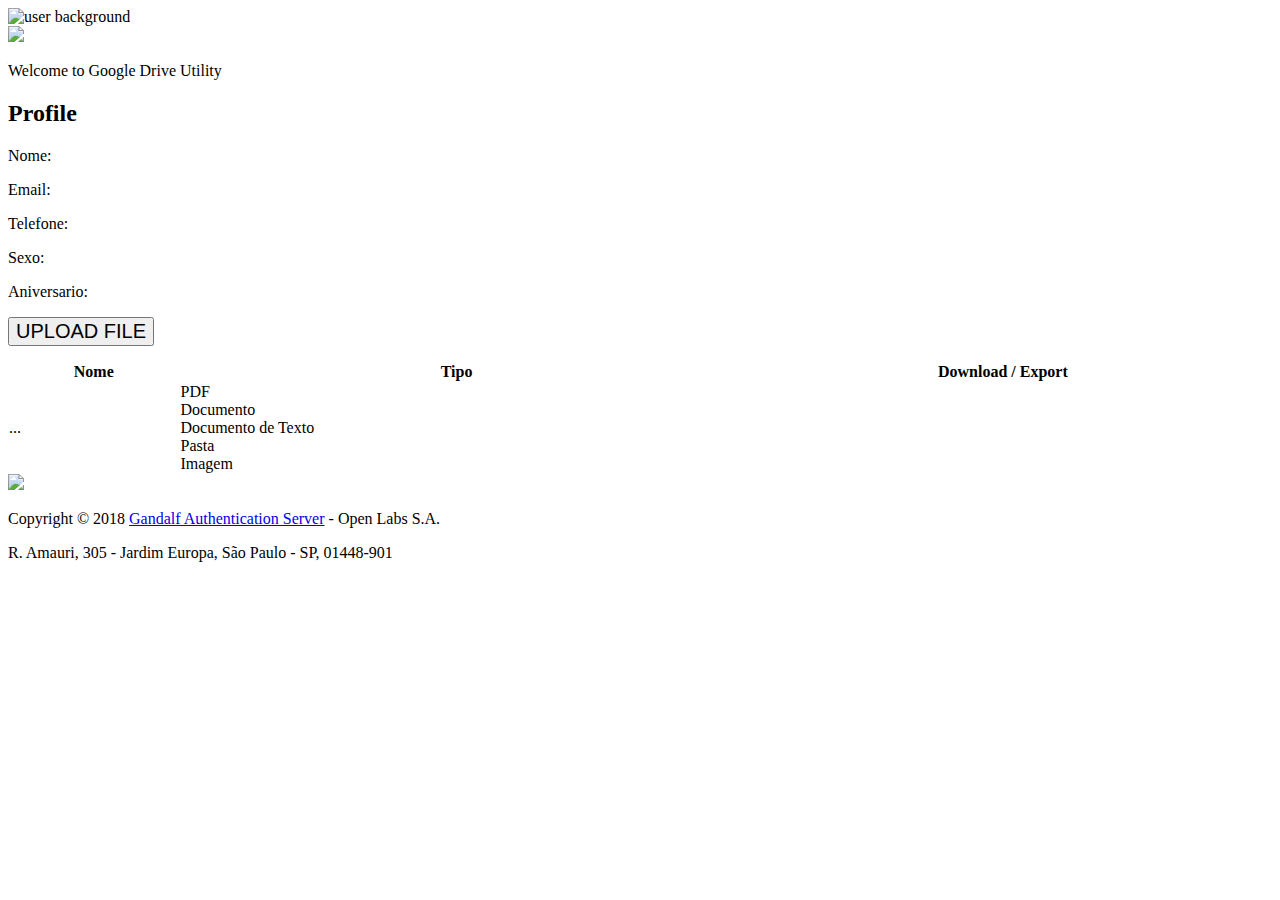
==== shield.auth.ex1.client/src/main/resources/templates/index.html @ 60e05089 "Alterações na index" ====
<!DOCTYPE html>
<html xmlns:th="http://www.thymeleaf.org" lang="en">
    <head>
        <meta charset="utf-8" />
        <meta http-equiv="X-UA-Compatible" content="IE=edge"/>
        <title>Logged Area</title>
        <meta name="description" content=""/>
        <meta name="viewport" content="width=device-width, initial-scale=1, shrink-to-fit=no"/>

        <base href="/" />
        <!--bootstrap core-->
        <link rel="stylesheet" type="text/css"
              href="client/webjars/bootstrap/css/bootstrap.min.css" />

        <!--import javascript-->
        <script type="text/javascript" src="client/webjars/jquery/jquery.min.js"></script>
        <script type="text/javascript"
        src="client/webjars/bootstrap/js/bootstrap.min.js"></script>
        <script src='http://ajax.googleapis.com/ajax/libs/jqueryui/1.8.5/jquery-ui.min.js'></script>

        <!-- Custom Fonts -->
        <link href="client/webjars/font-awesome/css/font-awesome.min.css" 
              rel="stylesheet" type="text/css"/>
        <link href="https://fonts.googleapis.com/css?family=Source+Sans+Pro:300,400,700,300italic,400italic,700italic" rel="stylesheet" type="text/css"/>

        <!-- Custom CSS -->
        <link href="client/css/stylish-portfolio.min.css" rel="stylesheet"/>
        <link href="client/vendor/simple-line-icons/css/simple-line-icons.css" rel="stylesheet"/>

        <link rel="stylesheet" href="https://cdn.datatables.net/1.10.12/css/jquery.dataTables.min.css"/>
        <script src="https://cdn.datatables.net/1.10.12/js/jquery.dataTables.min.js"></script>
        <link rel="stylesheet" href="https://cdn.datatables.net/1.10.16/css/dataTables.bootstrap4.min.css"/>


    </head>
    <body>
        <div class=" container">
            <div id="profile-header" class="card shadow">
                <div class="cover">
                    <img class="" src="client/img/user-profile-bg.jpg" alt="user background"/>                    
                </div>

                <div>
                    <img src="client/img/galfalf-icon.png" class="shadow card-profile-image "/>
                </div>
                <div>
                    <p class="cover-title">Welcome to Google Drive Utility</p>
                </div>


            </div>

            <div class="section">
                <div id="user-details" class="profile shadow">
                    <h2>Profile</h2>
                    <div>
                        <p>Nome: <span id="nome"></span></p>
                    </div>
                    <div>
                        <p>Email:<span id="email" class=""></span></p>  
                    </div>
                    <div>
                        <p>Telefone: <span id="telefone"></span></p>
                    </div>
                    <div>
                        <p>Sexo: <span id="sexo"></span></p>
                    </div>
                    <div>
                        <p>Aniversario: <span id="bday"></span></p>
                    </div>
                </div>

                <div id="services" class="service">

                    <p><button class="upload-buttom" style="font-size:20px" id="upload-buttom">UPLOAD FILE
                            <i class="fa fa-arrow-circle-up"></i></button>
                    </p>

                    <div id="uploaddiv" class="upload-div">



                        <div class="container content-table">
                            <table id="tabela" class="table  table-striped table-bordered" cellspacing="0" width="100%">
                                <thead>
                                    <tr>
                                        <th>Nome</th>
                                        <th>Tipo</th>
                                        <th>Download / Export</th>
                                    </tr>    
                                </thead>

                                <tbody class="table table-hover">
                                <th:block th:each="file : ${files}">
                                    <tr>
                                        <td th:text="${file.fileName}">...</td>
                                        <td>
                                    <th:block th:switch="${file.fileType}">
                                        <div th:case="'application/pdf'">
                                            <label>PDF</label>
                                        </div>
                                        <div th:case="'application/vnd.google-apps.document'">
                                            <label>Documento</label>
                                        </div>
                                        <div th:case="'text/plain'">
                                            <label>Documento de Texto</label>
                                        </div>
                                        <div th:case="'application/vnd.google-apps.folder'">
                                            <label>Pasta</label>
                                        </div>
                                        <div th:case="'image/jpeg'">
                                            <label>Imagem</label>
                                        </div>
                                        <div th:case="*">
                                            <label th:text="${file.fileType}"></label>
                                        </div>
                                    </th:block>
                                    </td>
                                    <td>
                                        <a title="Baixar" th:if="${file.exportedLinks == null}"  
                                           class="btn btn-primary" th:href="${file.downloadUrl}"><i class="fa fa-download"></i></a>
                                        <a title="Exportar para PDF" th:if="${file.exportedLinks != null}"  
                                           class="btn btn-danger" th:href="${file.exportedLinks.get('application/pdf')}"><i class="fa fa-file-pdf-o"></i></a>
                                        <a title="Exportar para ZIP" th:if="${file.exportedLinks != null}"  
                                           class="btn btn-secondary" th:href="${file.exportedLinks.get('application/zip')}"><i class="fa fa-file-archive-o"></i></a>
                                        <a title="Exportar para Word" th:if="${file.exportedLinks != null}"  
                                           class="btn btn-primary" th:href="${file.exportedLinks.get('application/vnd.openxmlformats-officedocument.wordprocessingml.document')}"><i class="fa fa-file-word-o"></i></a>
                                        <a title="Exportar para TXT" th:if="${file.exportedLinks != null}"  
                                           class="btn btn-dark" th:href="${file.exportedLinks.get('text/plain')}"><i class="fa fa-file-o"></i></a>
                                    </td>
                                    </tr>
                                </th:block>
                                </tbody>

                            </table>    
                        </div>
                    </div>
                </div>
            </div>
            <footer >
                <div id="contact" class="contact">
                    <div class="text-align-left">
                        <!--imagem logo openlabs-->  
                        <img src="client/img/openlabs-logo.png" class="img-squared"/>
                    </div>
                    <div class="text-align-right">
                        <p class="text-muted small mb-0">Copyright &copy; 2018 <a href="#">Gandalf Authentication Server</a> - Open Labs S.A.</p>
                        <p class="text-muted small mb-0">R. Amauri, 305 - Jardim Europa, São Paulo - SP, 01448-901</p>

                    </div>
                </div>
            </footer>
        </div>




        <!-- Custom scripts for this template -->
        <script src="client/js/stylish-portfolio.min.js"></script>
        <script>
            $(document).ready(function () {
                $('#tabela').DataTable({
                    "pageLength": 5,
                    "bLengthChange": false,
                    "columnDefs": [{
                            "targets": 2,
                            "orderable": false
                        }]
                });

                $('.dataTables_filter').addClass('pull-left');

            });


        </script>

    </body>
</html>
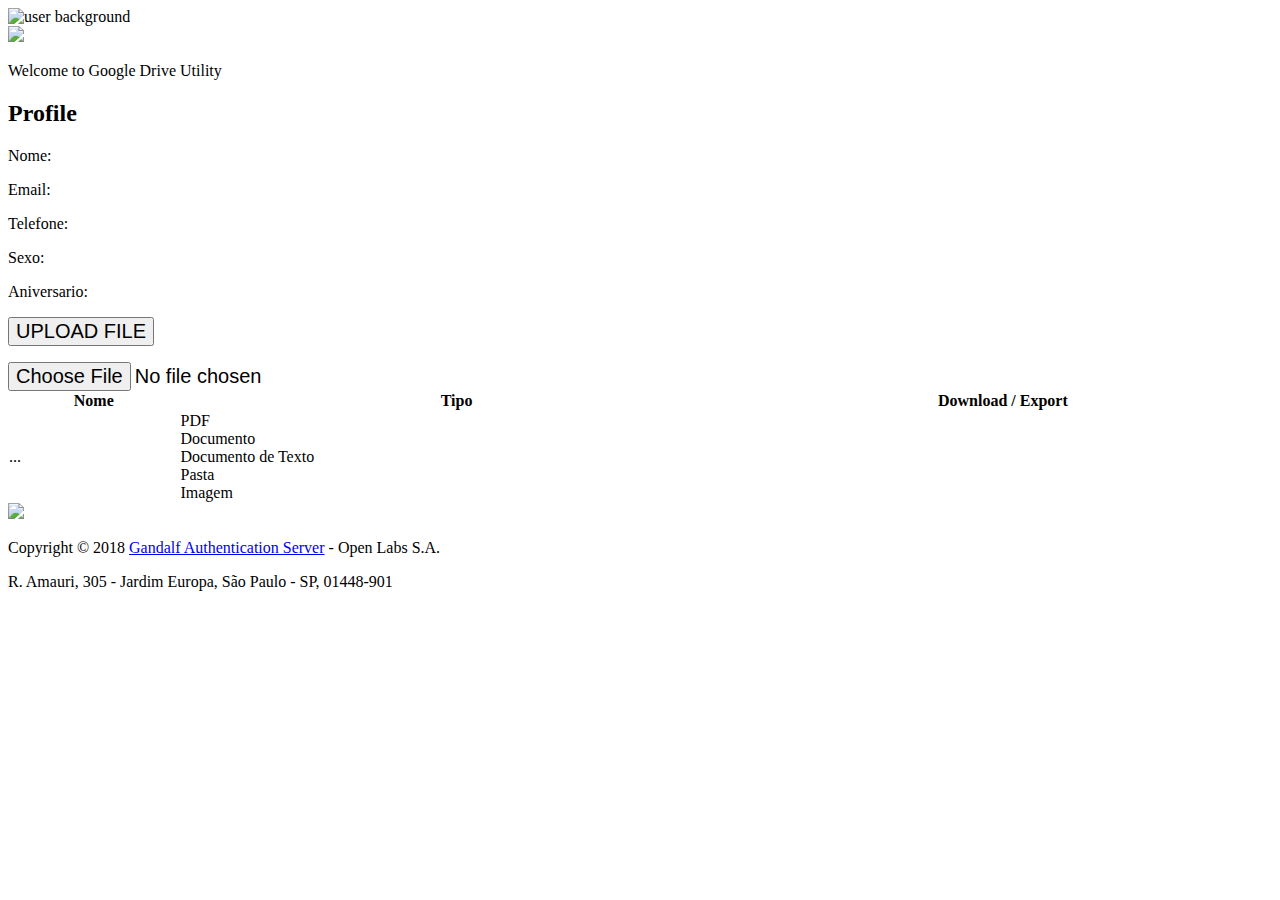
==== commit 9253a27c: "Alterações no botão de upload no index." ====
--- a/shield.auth.ex1.client/src/main/resources/templates/index.html
+++ b/shield.auth.ex1.client/src/main/resources/templates/index.html
@@ -72,9 +72,13 @@
 
                 <div id="services" class="service">
 
-                    <p><button class="upload-buttom" style="font-size:20px" id="upload-buttom">UPLOAD FILE
-                            <i class="fa fa-arrow-circle-up"></i></button>
-                    </p>
+                    <form method="POST" enctype="multipart/form-data" action="/client/upload">
+                        <p>
+                            <button class="upload-buttom" style="font-size:20px" id="upload-buttom">UPLOAD FILE
+                                <i class="fa fa-arrow-circle-up"></i></button>
+                        </p>
+                        <input type="file" name="file"  style="font-size:20px" id="upload-buttom" />
+                    </form>
 
                     <div id="uploaddiv" class="upload-div">
 
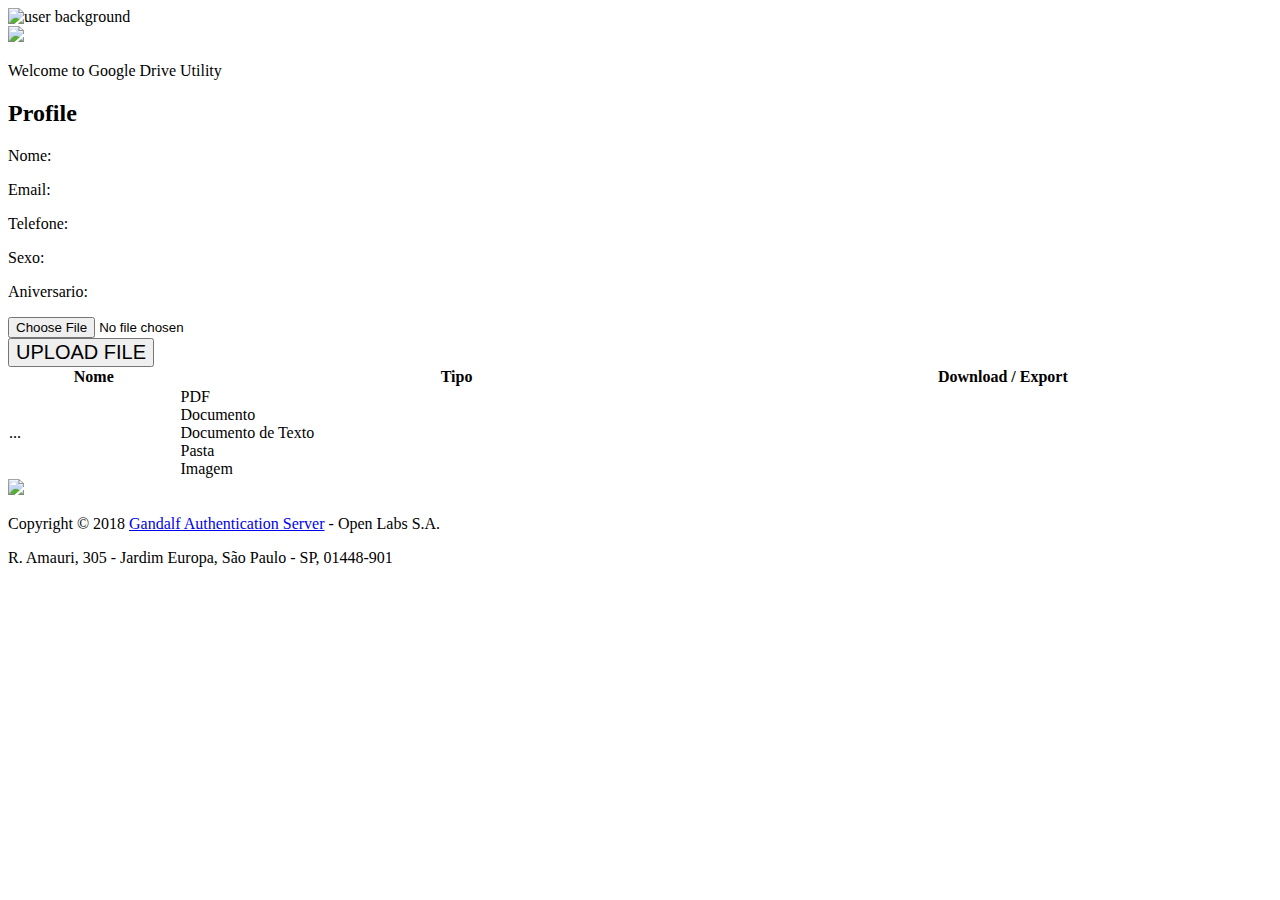
==== commit ffd9e13a: "Upload de arquivos para o drive" ====
--- a/shield.auth.ex1.client/src/main/resources/templates/index.html
+++ b/shield.auth.ex1.client/src/main/resources/templates/index.html
@@ -72,13 +72,18 @@
 
                 <div id="services" class="service">
 
-                    <form method="POST" enctype="multipart/form-data" action="/client/upload">
-                        <p>
-                            <button class="upload-buttom" style="font-size:20px" id="upload-buttom">UPLOAD FILE
-                                <i class="fa fa-arrow-circle-up"></i></button>
-                        </p>
-                        <input type="file" name="file"  style="font-size:20px" id="upload-buttom" />
-                    </form>
+                    <div class="div-float-right">
+                        <form method="POST" enctype="multipart/form-data" action="/client/upload">
+                            <div class="input-group">
+                                <input class="btn btn-primary" type="file" name="file"  />
+                                <div class="input-group-btn">
+                                    <button class="upload-buttom" style="font-size:20px" id="upload-buttom">UPLOAD FILE
+                                    <i class="fa fa-arrow-circle-up"></i></button>
+                                </div>
+                            </div>
+                        </form>    
+                    </div>
+
 
                     <div id="uploaddiv" class="upload-div">
 
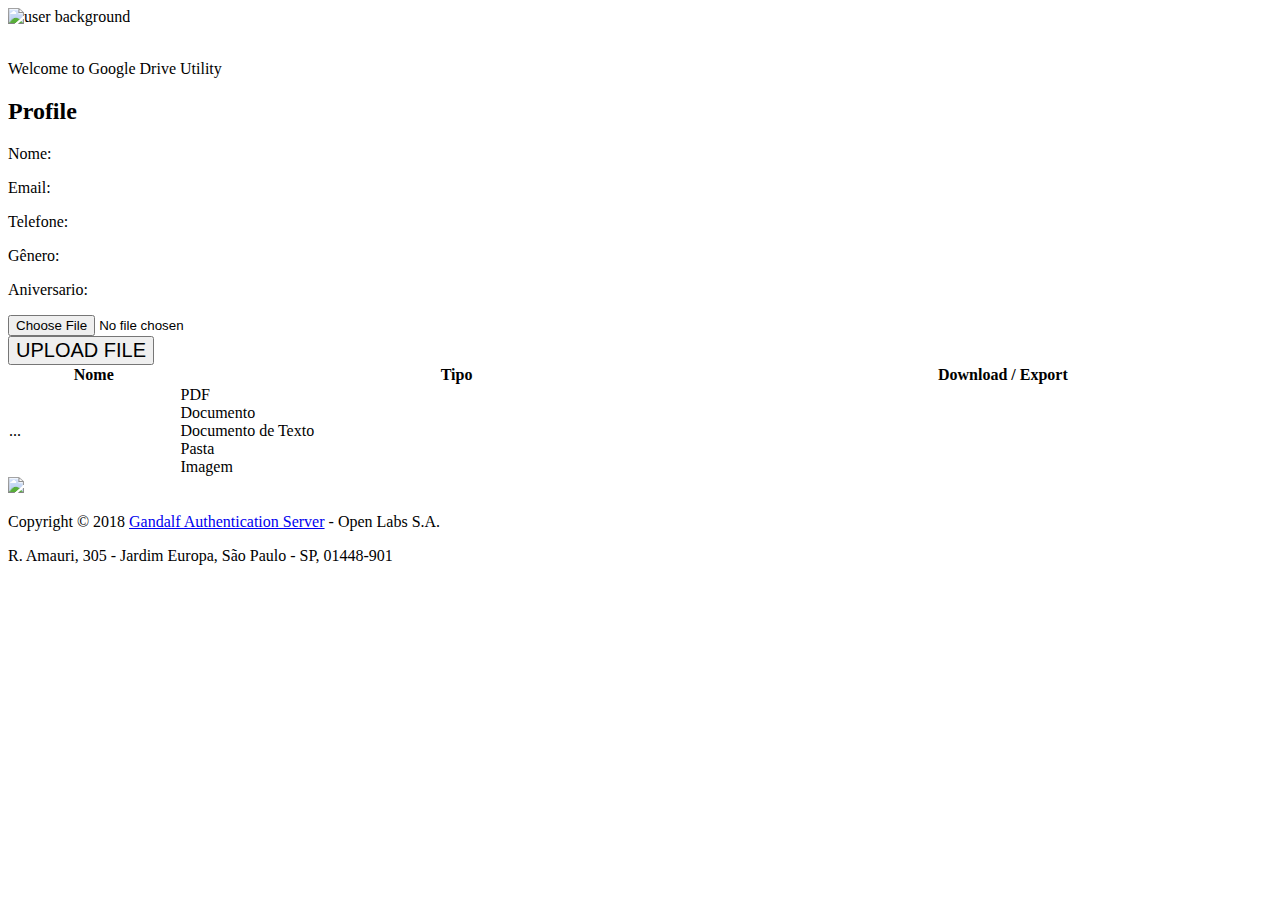
==== commit f3e6913d: "Atualização da index para apresentar os dados do usuário" ====
--- a/shield.auth.ex1.client/src/main/resources/templates/index.html
+++ b/shield.auth.ex1.client/src/main/resources/templates/index.html
@@ -41,7 +41,7 @@
                 </div>
 
                 <div>
-                    <img src="client/img/galfalf-icon.png" class="shadow card-profile-image "/>
+                    <img th:src="${user.Img}" class="shadow card-profile-image "/>
                 </div>
                 <div>
                     <p class="cover-title">Welcome to Google Drive Utility</p>
@@ -54,7 +54,7 @@
                 <div id="user-details" class="profile shadow">
                     <h2>Profile</h2>
                     <div>
-                        <p>Nome: <span id="nome"></span></p>
+                        <p>Nome: <span th:text="${user.Nome}" id="nome"></span></p>
                     </div>
                     <div>
                         <p>Email:<span id="email" class=""></span></p>  
@@ -63,10 +63,10 @@
                         <p>Telefone: <span id="telefone"></span></p>
                     </div>
                     <div>
-                        <p>Sexo: <span id="sexo"></span></p>
+                        <p>Gênero: <span th:text="${user.Genero}" id="sexo"></span></p>
                     </div>
                     <div>
-                        <p>Aniversario: <span id="bday"></span></p>
+                        <p>Aniversario: <span th:text="${user.Niver}" id="bday"></span></p>
                     </div>
                 </div>
 
@@ -75,7 +75,7 @@
                     <div class="div-float-right">
                         <form method="POST" enctype="multipart/form-data" action="/client/upload">
                             <div class="input-group">
-                                <input class="btn btn-primary" type="file" name="file"  />
+                                <input class="btn upload-buttom" type="file" name="file" id="upload-buttom" />
                                 <div class="input-group-btn">
                                     <button class="upload-buttom" style="font-size:20px" id="upload-buttom">UPLOAD FILE
                                     <i class="fa fa-arrow-circle-up"></i></button>
@@ -127,15 +127,25 @@
                                     </td>
                                     <td>
                                         <a title="Baixar" th:if="${file.exportedLinks == null}"  
-                                           class="btn btn-primary" th:href="${file.downloadUrl}"><i class="fa fa-download"></i></a>
+                                           class="btn btn-primary" th:href="${file.downloadUrl}">
+                                            <i class="fa fa-download"></i>
+                                        </a>
                                         <a title="Exportar para PDF" th:if="${file.exportedLinks != null}"  
-                                           class="btn btn-danger" th:href="${file.exportedLinks.get('application/pdf')}"><i class="fa fa-file-pdf-o"></i></a>
+                                           class="btn btn-danger" th:href="${file.exportedLinks.get('application/pdf')}">
+                                            <i class="fa fa-file-pdf-o"></i>
+                                        </a>
                                         <a title="Exportar para ZIP" th:if="${file.exportedLinks != null}"  
-                                           class="btn btn-secondary" th:href="${file.exportedLinks.get('application/zip')}"><i class="fa fa-file-archive-o"></i></a>
+                                           class="btn btn-secondary" th:href="${file.exportedLinks.get('application/zip')}">
+                                            <i class="fa fa-file-archive-o"></i>
+                                        </a>
                                         <a title="Exportar para Word" th:if="${file.exportedLinks != null}"  
-                                           class="btn btn-primary" th:href="${file.exportedLinks.get('application/vnd.openxmlformats-officedocument.wordprocessingml.document')}"><i class="fa fa-file-word-o"></i></a>
+                                           class="btn btn-primary" th:href="${file.exportedLinks.get('application/vnd.openxmlformats-officedocument.wordprocessingml.document')}">
+                                            <i class="fa fa-file-word-o"></i>
+                                        </a>
                                         <a title="Exportar para TXT" th:if="${file.exportedLinks != null}"  
-                                           class="btn btn-dark" th:href="${file.exportedLinks.get('text/plain')}"><i class="fa fa-file-o"></i></a>
+                                           class="btn btn-dark" th:href="${file.exportedLinks.get('text/plain')}">
+                                            <i class="fa fa-file-o"></i>
+                                        </a>
                                     </td>
                                     </tr>
                                 </th:block>
